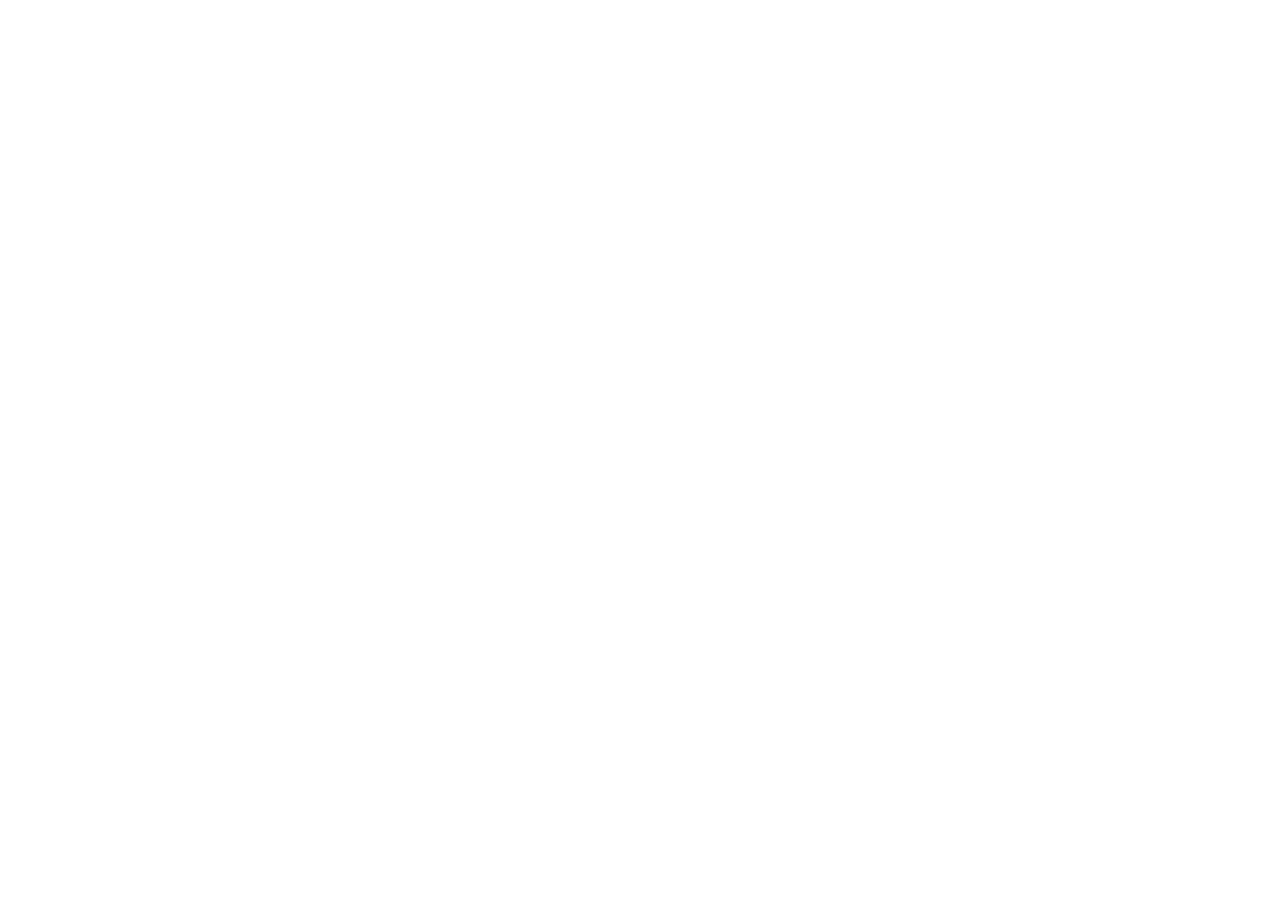
==== index.html @ b59be501 "first" ====
<!DOCTYPE html>
<html lang="en">
<head>
	<meta charset="UTF-8">
	<meta name="apple-mobile-web-app-capable" content="yes" />
	<meta name="apple-mobile-web-app-status-bar-style" content="black" />
	<meta name="format-detection" content="telephone=no, email=no" />
	<meta name="renderer" content="webkit">
	<meta http-equiv="X-UA-Compatible" content="IE=edge">
	<title></title>
	<link rel="stylesheet" href="../css/app.css">
</head>
<body>
	
	<script src="../js/flexible.js"></script>
    <script src="../js/jquery-2.1.4.min.js"></script>
</body>
</html>
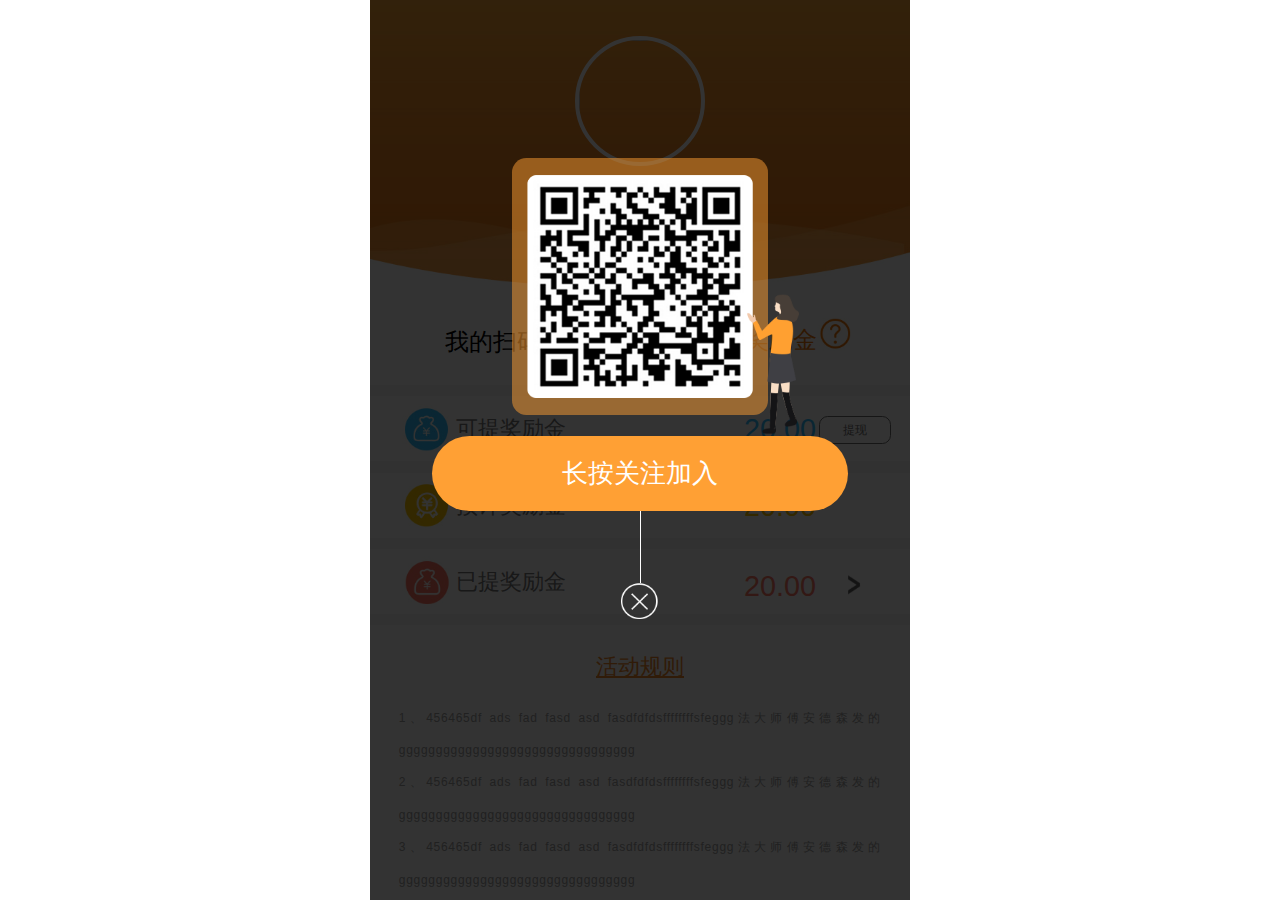
==== commit f7c44d93: "second" ====
--- a/index.html
+++ b/index.html
@@ -8,11 +8,203 @@
 	<meta name="renderer" content="webkit">
 	<meta http-equiv="X-UA-Compatible" content="IE=edge">
 	<title></title>
-	<link rel="stylesheet" href="../css/app.css">
+	<link rel="stylesheet" href="css/app.css">
+	<link rel="stylesheet" href="css/animate.min.css">
 </head>
 <body>
-	
-	<script src="../js/flexible.js"></script>
-    <script src="../js/jquery-2.1.4.min.js"></script>
+	<div class="w750">
+		<!-- 提现成功弹窗 -->
+		<div class="dialog alert hide">
+			<div class="d_box text-center">
+				<div class="d_title font45">
+					<span>提现成功</span>
+				</div>
+				<div class="d_msg font36">
+					提现金额：400.00元
+				</div>
+				<div class="d_close">
+					<span class="d_line"></span>
+					<span class="d_closebtn">
+						<img src="img/index/close.png" alt="">
+					</span>
+				</div>
+			</div>
+		</div>
+		<!-- 二维码弹窗 -->
+		<div class="dialog erweima hide">
+			<div class="d_people">
+				<div class="d_img">
+					<img src="img/index/erweima.png" alt="">
+					<img src="img/index/people.png" alt="" class="d_peo">
+				</div>
+				<div class="d_btn text-center">
+					<span class="font36">长按关注加入</span>
+				</div>
+				<div class="d_close">
+					<span class="d_line"></span>
+					<span class="d_closebtn">
+						<img src="img/index/close.png" alt="">
+					</span>
+				</div>
+			</div>
+		</div>
+		<!-- 奖励金提现规则弹窗 -->
+		<div class="dialog rules hide">
+			<div class="d_box text-center" style="margin-top: 1.733rem">
+				<div class="d_title font45">
+					<span>奖励金计算规则</span>
+				</div>
+				<div class="d_msg font36">
+					1.一户一码活动期间，用户扫设备上二维码关注“杭州电信”微信公众号，该用户在次月15日不取消关注，该员工即可2元奖励金； <br/>
+					2.每月15日结算上月奖励金（上月关注粉丝于结算日前取关不做计算）；<br/>
+					3.本月（自然月）奖励金结算与次月15日结算，结算后已结算的奖励金清零（第一个月于次月15日提取）。
+				</div>
+				<div class="d_close">
+					<span class="d_line"></span>
+					<span class="d_closebtn">
+						<img src="img/index/close.png" alt="">
+					</span>
+				</div>
+			</div>
+		</div>
+		<div class="i_box">
+			<div class="i_top">
+				<img class="i_ii" src="img/index/topbg.jpg" alt="">
+				<div class="i_topmsg text-center">
+					<div class="i_img headerimg">
+						<img src="https://timgsa.baidu.com/timg?image&quality=80&size=b9999_10000&sec=1535450649871&di=c827375d92d575afd272acf5c6f252e1&imgtype=0&src=http%3A%2F%2Fimg4.duitang.com%2Fuploads%2Fitem%2F201509%2F11%2F20150911224309_YX4ny.thumb.700_0.jpeg" alt="">
+					</div>
+					<div class="i_text">
+						<span class="font30">Kwin (网运部)</span>
+					</div>
+					<div class="i_text">
+						<span class="font20 i_color">1234567890</span>
+					</div>
+				</div>
+			</div>
+			<div class="i_content">
+				<div class="i_tab flexBox flex-center flexItem text-center font34">
+					<div class="i_borderR">我的扫码量</div>
+					<div class="i_activeColor">我的奖励金<img class="middle i_prosel i_relative" id="i_prosel" src="img/index/activePro.jpg" alt=""></div>
+
+				</div>
+				<div class="i_line"></div>
+				<div class="i_show">
+					<div class="i_showitem hide" >
+						<div class="i_item i_paddingTB">
+							<img src="img/index/my1.jpg" class="middle i_icon" alt="">
+							<span class="font30 i_span">本月扫码量</span>
+							<span class="right i_span i_top">
+								<span class="font40 color2">20</span>
+								<span class="i_cash"><img src="img/index/right.png"  alt=""></span>
+							</span>
+						</div>
+						<div class="i_line i_line2"></div>
+						<div class="i_item i_paddingTB">
+							<img src="img/index/my2.png" class="middle i_icon" alt="">
+							<span>累计扫码量</span>
+							<span class="right i_span i_top">
+								<span class="font40 color3">20</span>
+								<span class="i_cash"><img src="img/index/right.png" alt=""></span>
+							</span>
+						</div>
+						<div class="i_line"></div>
+					</div>
+					<div class="i_showitem">
+						<div class="i_item">
+							<img class="middle i_icon" src="img/index/cash1.jpg" alt="">
+							<span class="font30 i_span">可提奖励金</span>
+							<span class="right i_span i_top">
+								<span class="font40 color1">20.00</span>
+								<span class="i_cash i_borderP" id="i_cash">提现</span>
+							</span>
+						</div>
+						<div class="i_line"></div>
+						<div class="i_item">
+							<img class="middle i_icon" src="img/index/cash2.jpg" alt="">
+							<span class="font30 i_span">预计奖励金</span>
+							<span class="right i_span i_top">
+								<span class="font40 color2">20.00</span>
+								<span class="i_cash"></span>
+							</span>
+						</div>
+						<div class="i_line"></div>
+						<div class="i_item">
+							<img class="middle i_icon" src="img/index/cash3.jpg" alt="">
+							<span class="font30 i_span">已提奖励金</span>
+							<span class="right i_span i_top">
+								<span class="font40 color3">20.00</span>
+								<span class="i_cash"><img src="img/index/right.png" alt=""></span>
+							</span>
+						</div>
+						<div class="i_line"></div>
+					</div>
+				</div>
+			</div>
+			<div class="i_rules">
+				<div class="i_rulesT text-center">
+					<span class="font30">活动规则</span>
+				</div>
+				<div class="i_rulesText">
+					1、456465df ads fad fasd asd fasdfdfdsffffffffsfeggg法大师傅安德森发的gggggggggggggggggggggggggggggggg<br/>
+					2、456465df ads fad fasd asd fasdfdfdsffffffffsfeggg法大师傅安德森发的gggggggggggggggggggggggggggggggg<br/>
+					3、456465df ads fad fasd asd fasdfdfdsffffffffsfeggg法大师傅安德森发的gggggggggggggggggggggggggggggggg<br/>
+				</div>
+			</div>			
+		</div>
+		
+	</div>
+	<script src="js/flexible.js"></script>
+	<script src="js/jquery-2.1.4.min.js"></script>
+	<script src="js/animate.js"></script>
+    
+    <script>
+    	$(function(){
+    		//选项卡切换
+    		$('.i_tab').children().click(function(){
+    			var index = $(this).index();
+    			$(this).addClass('i_activeColor').siblings().removeClass('i_activeColor');
+    			if(index){
+    				$('.i_prosel').attr('src','img/index/activePro.jpg');
+    			}else{
+    				$('.i_prosel').attr('src','img/index/pro.jpg');
+    			}
+    			$('.i_showitem').eq(index).show().siblings().hide();
+    		})
+    		//提现弹窗
+    		function tipMsg(obj){
+    			var obj = obj;
+    			$('.alert').find('.d_title span').html(obj.title?obj.title:'温馨提示');
+				$('.alert').find('.d_msg').html(obj.msg?obj.msg:'您本月的奖励金将通过下月底工资直接发放，敬请留意！');
+				$('.alert').show().animateCss('bounceIn');
+    		}
+    		$('#i_cash').click(function(){
+    			//提现成功
+				// tipMsg({title: '提现成功',msg: '提现金额：400.00元'});
+				//温馨提示1
+				// tipMsg({title: '温馨提示',msg: '您本月的奖励金将通过下月底工资直接发放，敬请留意！'});
+				//温馨提示2
+				tipMsg({title: '温馨提示',msg: '亲~还没到提现的时间喔（每月15号后可提取上月的奖励金）'});
+    		})
+
+    		//二维码弹窗
+    		function showErweima(){
+    			$('.erweima').show().animateCss('bounceInDown');
+    		}
+    		showErweima();
+    		//奖励金规则弹窗
+    		$('.i_prosel').click(function(){
+    			$('.rules').show().animateCss('bounceIn');
+    		})
+    		//close关闭弹窗
+    		$('.d_closebtn').click(function(){
+    			var that = $(this);
+    			that.parent().parent().parent().animateCss('bounceOutUp',function(){
+    				that.parent().parent().parent().hide();
+    			})
+    		})
+
+    	})
+    </script>
 </body>
 </html>--- a/css/app.css
+++ b/css/app.css
@@ -0,0 +1,1781 @@
+@charset "UTF-8";
+/*! normalize.css v4.1.1 | MIT License | github.com/necolas/normalize.css */
+/**
+ * 1. Change the default font family in all browsers (opinionated).
+ * 2. Correct the line height in all browsers.
+ * 3. Prevent adjustments of font size after orientation changes in IE and iOS.
+ */
+html {
+  font-family: "Arial", "Microsoft Yahei", "SourceForge", "San Francisco";
+  /* 1 */
+  line-height: 1.2;
+  /* 2 */
+  -ms-text-size-adjust: 100%;
+  /* 3 */
+  -webkit-text-size-adjust: 100%;
+  /* 3 */
+}
+
+/**
+ * Remove the margin in all browsers (opinionated).
+ */
+body {
+  margin: 0;
+}
+
+/* HTML5 display definitions
+   ========================================================================== */
+/**
+ * Add the correct display in IE 9-.
+ * 1. Add the correct display in Edge, IE, and Firefox.
+ * 2. Add the correct display in IE.
+ */
+article,
+aside,
+details,
+figcaption,
+figure,
+footer,
+header,
+main,
+menu,
+nav,
+section,
+summary {
+  /* 1 */
+  display: block;
+}
+
+/**
+ * Add the correct display in IE 9-.
+ */
+audio,
+canvas,
+progress,
+video {
+  display: inline-block;
+}
+
+/**
+ * Add the correct display in iOS 4-7.
+ */
+audio:not([controls]) {
+  display: none;
+  height: 0;
+}
+
+/**
+ * Add the correct vertical alignment in Chrome, Firefox, and Opera.
+ */
+progress {
+  vertical-align: baseline;
+}
+
+/**
+ * Add the correct display in IE 10-.
+ * 1. Add the correct display in IE.
+ */
+template,
+[hidden] {
+  display: none;
+}
+
+/* Links
+   ========================================================================== */
+/**
+ * 1. Remove the gray background on active links in IE 10.
+ * 2. Remove gaps in links underline in iOS 8+ and Safari 8+.
+ */
+a {
+  background-color: transparent;
+  /* 1 */
+  -webkit-text-decoration-skip: objects;
+  /* 2 */
+  text-decoration: none;
+  display: block;
+  -webkit-tap-highlight-color: rgba(0, 0, 0, 0);
+  outline: none;
+  color: #333333;
+}
+
+/**
+ * Remove the outline on focused links when they are also active or hovered
+ * in all browsers (opinionated).
+ */
+a:active,
+a:hover {
+  outline-width: 0;
+}
+
+/* Text-level semantics
+   ========================================================================== */
+/**
+ * 1. Remove the bottom border in Firefox 39-.
+ * 2. Add the correct text decoration in Chrome, Edge, IE, Opera, and Safari.
+ */
+abbr[title] {
+  border-bottom: none;
+  /* 1 */
+  text-decoration: underline;
+  /* 2 */
+  text-decoration: underline dotted;
+  /* 2 */
+}
+
+/**
+ * Prevent the duplicate application of `bolder` by the next rule in Safari 6.
+ */
+b,
+strong {
+  font-weight: inherit;
+}
+
+/**
+ * Add the correct font weight in Chrome, Edge, and Safari.
+ */
+b,
+strong {
+  font-weight: bolder;
+}
+
+/**
+ * Add the correct font style in Android 4.3-.
+ */
+dfn {
+  font-style: italic;
+}
+
+/**
+ * Correct the font size and margin on `h1` elements within `section` and
+ * `article` contexts in Chrome, Firefox, and Safari.
+ */
+h1 {
+  font-size: 2em;
+  margin: 0.67em 0;
+}
+
+/**
+ * Add the correct background and color in IE 9-.
+ */
+mark {
+  background-color: #ff0;
+  color: #000;
+}
+
+/**
+ * Add the correct font size in all browsers.
+ */
+small {
+  font-size: 80%;
+}
+
+/**
+ * Prevent `sub` and `sup` elements from affecting the line height in
+ * all browsers.
+ */
+sub,
+sup {
+  font-size: 75%;
+  line-height: 0;
+  position: relative;
+  vertical-align: baseline;
+}
+
+sub {
+  bottom: -0.25em;
+}
+
+sup {
+  top: -0.5em;
+}
+
+/* Embedded content
+   ========================================================================== */
+/**
+ * Remove the border on images inside links in IE 10-.
+ */
+img {
+  border-style: none;
+}
+
+/**
+ * Hide the overflow in IE.
+ */
+svg:not(:root) {
+  overflow: hidden;
+}
+
+/* Grouping content
+   ========================================================================== */
+/**
+ * 1. Correct the inheritance and scaling of font size in all browsers.
+ * 2. Correct the odd `em` font sizing in all browsers.
+ */
+code,
+kbd,
+pre,
+samp {
+  font-family: monospace, monospace;
+  /* 1 */
+  font-size: 1em;
+  /* 2 */
+}
+
+/**
+ * Add the correct margin in IE 8.
+ */
+figure {
+  margin: 1em 40px;
+}
+
+/**
+ * 1. Add the correct box sizing in Firefox.
+ * 2. Show the overflow in Edge and IE.
+ */
+hr {
+  box-sizing: content-box;
+  /* 1 */
+  height: 0;
+  /* 1 */
+  overflow: visible;
+  /* 2 */
+}
+
+/* Forms
+   ========================================================================== */
+/**
+ * 1. Change font properties to `inherit` in all browsers (opinionated).
+ * 2. Remove the margin in Firefox and Safari.
+ */
+button,
+input,
+optgroup,
+select,
+textarea {
+  font: inherit;
+  /* 1 */
+  margin: 0;
+  /* 2 */
+}
+
+/**
+ * Restore the font weight unset by the previous rule.
+ */
+optgroup {
+  font-weight: bold;
+}
+
+/**
+ * Show the overflow in IE.
+ * 1. Show the overflow in Edge.
+ */
+button,
+input {
+  /* 1 */
+  overflow: visible;
+}
+
+/**
+ * Remove the inheritance of text transform in Edge, Firefox, and IE.
+ * 1. Remove the inheritance of text transform in Firefox.
+ */
+button,
+select {
+  /* 1 */
+  text-transform: none;
+}
+
+/**
+ * 1. Prevent a WebKit bug where (2) destroys native `audio` and `video`
+ *    controls in Android 4.
+ * 2. Correct the inability to style clickable types in iOS and Safari.
+ */
+button,
+html [type=button],
+[type=reset],
+[type=submit] {
+  -webkit-appearance: button;
+  /* 2 */
+}
+
+/**
+ * Remove the inner border and padding in Firefox.
+ */
+button::-moz-focus-inner,
+[type=button]::-moz-focus-inner,
+[type=reset]::-moz-focus-inner,
+[type=submit]::-moz-focus-inner {
+  border-style: none;
+  padding: 0;
+}
+
+/**
+ * Restore the focus styles unset by the previous rule.
+ */
+button:-moz-focusring,
+[type=button]:-moz-focusring,
+[type=reset]:-moz-focusring,
+[type=submit]:-moz-focusring {
+  outline: 1px dotted ButtonText;
+}
+
+/**
+ * Change the border, margin, and padding in all browsers (opinionated).
+ */
+fieldset {
+  border: 1px solid #c0c0c0;
+  margin: 0 2px;
+  padding: 0.35em 0.625em 0.75em;
+}
+
+/**
+ * 1. Correct the text wrapping in Edge and IE.
+ * 2. Correct the color inheritance from `fieldset` elements in IE.
+ * 3. Remove the padding so developers are not caught out when they zero out
+ *    `fieldset` elements in all browsers.
+ */
+legend {
+  box-sizing: border-box;
+  /* 1 */
+  color: inherit;
+  /* 2 */
+  display: table;
+  /* 1 */
+  max-width: 100%;
+  /* 1 */
+  padding: 0;
+  /* 3 */
+  white-space: normal;
+  /* 1 */
+}
+
+/**
+ * Remove the default vertical scrollbar in IE.
+ */
+textarea {
+  overflow: auto;
+}
+
+/**
+ * 1. Add the correct box sizing in IE 10-.
+ * 2. Remove the padding in IE 10-.
+ */
+[type=checkbox],
+[type=radio] {
+  box-sizing: border-box;
+  /* 1 */
+  padding: 0;
+  /* 2 */
+}
+
+/**
+ * Correct the cursor style of increment and decrement buttons in Chrome.
+ */
+[type=number]::-webkit-inner-spin-button,
+[type=number]::-webkit-outer-spin-button {
+  height: auto;
+}
+
+/**
+ * 1. Correct the odd appearance in Chrome and Safari.
+ * 2. Correct the outline style in Safari.
+ */
+[type=search] {
+  -webkit-appearance: textfield;
+  /* 1 */
+  outline-offset: -2px;
+  /* 2 */
+}
+
+/**
+ * Remove the inner padding and cancel buttons in Chrome and Safari on OS X.
+ */
+[type=search]::-webkit-search-cancel-button,
+[type=search]::-webkit-search-decoration {
+  -webkit-appearance: none;
+}
+
+/**
+ * Correct the text style of placeholders in Chrome, Edge, and Safari.
+ */
+::-webkit-input-placeholder {
+  color: inherit;
+  opacity: 0.54;
+}
+
+/**
+ * 1. Correct the inability to style clickable types in iOS and Safari.
+ * 2. Change font properties to `inherit` in Safari.
+ */
+::-webkit-file-upload-button {
+  -webkit-appearance: button;
+  /* 1 */
+  font: inherit;
+  /* 2 */
+}
+
+* {
+  padding: 0;
+  margin: 0;
+  box-sizing: border-box;
+}
+
+input, textarea:focus {
+  outline: none;
+}
+
+ol,
+ul {
+  margin: 0;
+  list-style: none;
+  padding: 0;
+}
+
+html {
+  height: 100%;
+}
+
+.wrap,
+body {
+  height: 100%;
+}
+
+div,
+span,
+a,
+header {
+  -webkit-tap-highlight-color: rgba(255, 255, 255, 0);
+}
+
+.clearfix {
+  *zoom: 1;
+}
+
+.clearfix:after,
+.clearfix:before {
+  display: table;
+  line-height: 0;
+  content: "";
+}
+
+.clearfix:after {
+  clear: both;
+}
+
+.fl,
+.left {
+  float: left;
+}
+
+.fr,
+.right {
+  float: right;
+}
+
+.middle {
+  vertical-align: middle;
+}
+
+.display-block {
+  display: block;
+}
+
+.display-inline {
+  display: inline-block;
+}
+
+.position-relative {
+  position: relative;
+}
+
+.position-absolute {
+  position: absolute;
+}
+
+.pos-bottom {
+  position: absolute;
+  bottom: 0;
+}
+
+i {
+  display: inline-block;
+  font-style: normal;
+}
+
+p {
+  line-height: 1;
+}
+
+a {
+  display: inline-block;
+}
+
+.flexBox {
+  display: box;
+  /*（伸缩盒最老版本）*/
+  display: -webkit-box;
+  /* iOS 6-, Safari 3.1-6 */
+  display: -webkit-flex;
+  /* Chrome */
+  display: -moz-box;
+  /* Firefox 19 */
+  display: -ms-flexbox;
+  display: flexbox;
+  display: flex;
+  width: 100%;
+}
+
+.flex-center {
+  -webkit-align-items: center;
+  align-items: center;
+  -webkit-justify-content: center;
+  justify-content: center;
+}
+
+.flexItem {
+  -webkit-box: auto;
+  -webkit-flex: auto;
+  -ms-flexbox: auto;
+  flex: auto;
+}
+
+.text-left {
+  text-align: left;
+}
+
+.text-center {
+  text-align: center;
+}
+
+.text-right {
+  text-align: right;
+}
+
+.font-bold {
+  font-weight: bold;
+}
+
+.textOverflow {
+  width: 100%;
+  display: -webkit-box;
+  -webkit-line-clamp: 1;
+  -webkit-box-orient: vertical;
+}
+
+.hide {
+  display: none;
+}
+
+.cm_hide,
+.hidden {
+  display: none !important;
+}
+
+#wrapper {
+  overflow-y: auto;
+  -webkit-overflow-scrolling: touch;
+  position: relative;
+}
+
+.absPage {
+  -webkit-background-size: 100% 100%;
+  background-size: 100% 100%;
+  position: absolute !important;
+  width: 100%;
+  min-height: 100%;
+  z-index: 10;
+}
+
+.moveIn {
+  -webkit-animation: bounceInDown 0.8s forwards 0s;
+  animation: bounceInDown 0.8s forwards 0s;
+}
+
+@-webkit-keyframes bounceInDown {
+  0%, 100%, 60%, 75%, 90% {
+    -webkit-transition-timing-function: cubic-bezier(0.215, 0.61, 0.355, 1);
+    transition-timing-function: cubic-bezier(0.215, 0.61, 0.355, 1);
+  }
+  0% {
+    opacity: 0;
+    -webkit-transform: translate3d(0, -3000px, 0);
+    transform: translate3d(0, -3000px, 0);
+  }
+  60% {
+    opacity: 1;
+    -webkit-transform: translate3d(0, 25px, 0);
+    transform: translate3d(0, 25px, 0);
+  }
+  75% {
+    -webkit-transform: translate3d(0, -10px, 0);
+    transform: translate3d(0, -10px, 0);
+  }
+  90% {
+    -webkit-transform: translate3d(0, 5px, 0);
+    transform: translate3d(0, 5px, 0);
+  }
+  100% {
+    -webkit-transform: none;
+    transform: none;
+  }
+}
+@keyframes bounceInDown {
+  0%, 100%, 60%, 75%, 90% {
+    -webkit-transition-timing-function: cubic-bezier(0.215, 0.61, 0.355, 1);
+    transition-timing-function: cubic-bezier(0.215, 0.61, 0.355, 1);
+  }
+  0% {
+    opacity: 0;
+    -webkit-transform: translate3d(0, -3000px, 0);
+    -ms-transform: translate3d(0, -3000px, 0);
+    transform: translate3d(0, -3000px, 0);
+  }
+  60% {
+    opacity: 1;
+    -webkit-transform: translate3d(0, 25px, 0);
+    -ms-transform: translate3d(0, 25px, 0);
+    transform: translate3d(0, 25px, 0);
+  }
+  75% {
+    -webkit-transform: translate3d(0, -10px, 0);
+    -ms-transform: translate3d(0, -10px, 0);
+    transform: translate3d(0, -10px, 0);
+  }
+  90% {
+    -webkit-transform: translate3d(0, 5px, 0);
+    -ms-transform: translate3d(0, 5px, 0);
+    transform: translate3d(0, 5px, 0);
+  }
+  100% {
+    -webkit-transform: none;
+    -ms-transform: none;
+    transform: none;
+  }
+}
+.bounceInDown {
+  -webkit-animation-name: bounceInDown;
+  animation-name: bounceInDown;
+}
+
+.moveOut {
+  -webkit-animation: bounceOutUp 0.6s forwards;
+  animation: bounceOutUp 0.6s forwards;
+}
+
+@-webkit-keyframes bounceOutUp {
+  0% {
+    opacity: 1;
+    -webkit-transform: translate3d(0, 0, 0);
+    transform: translate3d(0, 0, 0);
+  }
+  20% {
+    -webkit-transform: translate3d(0, -10px, 0);
+    transform: translate3d(0, -10px, 0);
+  }
+  40%, 45% {
+    opacity: 1;
+    -webkit-transform: translate3d(0, 20px, 0);
+    transform: translate3d(0, 20px, 0);
+  }
+  100% {
+    opacity: 0;
+    -webkit-transform: translate3d(0, -3000px, 0);
+    transform: translate3d(0, -3000px, 0);
+  }
+}
+@keyframes bounceOutUp {
+  0% {
+    opacity: 1;
+    -webkit-transform: translate3d(0, 0, 0);
+    transform: translate3d(0, 0, 0);
+  }
+  20% {
+    -webkit-transform: translate3d(0, -10px, 0);
+    transform: translate3d(0, -10px, 0);
+  }
+  40%, 45% {
+    opacity: 1;
+    -webkit-transform: translate3d(0, 20px, 0);
+    transform: translate3d(0, 20px, 0);
+  }
+  100% {
+    opacity: 0;
+    -webkit-transform: translate3d(0, -3000px, 0);
+    transform: translate3d(0, -3000px, 0);
+  }
+}
+.bounceOutUp {
+  -webkit-animation-name: bounceOutUp;
+  animation-name: bounceOutUp;
+}
+
+.font02 {
+  font-size: 0.0266666667rem;
+}
+
+.font03 {
+  font-size: 0.04rem;
+}
+
+.font04 {
+  font-size: 0.0533333333rem;
+}
+
+.font05 {
+  font-size: 0.0666666667rem;
+}
+
+.font06 {
+  font-size: 0.08rem;
+}
+
+.font07 {
+  font-size: 0.0933333333rem;
+}
+
+.font08 {
+  font-size: 0.1066666667rem;
+}
+
+.font09 {
+  font-size: 0.12rem;
+}
+
+.font10 {
+  font-size: 0.1333333333rem;
+}
+
+.font11 {
+  font-size: 0.1466666667rem;
+}
+
+.font12 {
+  font-size: 0.16rem;
+}
+
+.font13 {
+  font-size: 0.1733333333rem;
+}
+
+.font14 {
+  font-size: 0.1866666667rem;
+}
+
+.font15 {
+  font-size: 0.2rem;
+}
+
+.font16 {
+  font-size: 0.2133333333rem;
+}
+
+.font17 {
+  font-size: 0.2266666667rem;
+}
+
+.font18 {
+  font-size: 0.24rem;
+}
+
+.font19 {
+  font-size: 0.2533333333rem;
+}
+
+.font20 {
+  font-size: 0.2666666667rem;
+}
+
+.font21 {
+  font-size: 0.28rem;
+}
+
+.font22 {
+  font-size: 0.2933333333rem;
+}
+
+.font23 {
+  font-size: 0.3066666667rem;
+}
+
+.font24 {
+  font-size: 0.32rem;
+}
+
+.font25 {
+  font-size: 0.3333333333rem;
+}
+
+.font26 {
+  font-size: 0.3466666667rem;
+}
+
+.font27 {
+  font-size: 0.36rem;
+}
+
+.font28 {
+  font-size: 0.3733333333rem;
+}
+
+.font29 {
+  font-size: 0.3866666667rem;
+}
+
+.font30 {
+  font-size: 0.4rem;
+}
+
+.font31 {
+  font-size: 0.4133333333rem;
+}
+
+.font32 {
+  font-size: 0.4266666667rem;
+}
+
+.font33 {
+  font-size: 0.44rem;
+}
+
+.font34 {
+  font-size: 0.4533333333rem;
+}
+
+.font35 {
+  font-size: 0.4666666667rem;
+}
+
+.font36 {
+  font-size: 0.48rem;
+}
+
+.font37 {
+  font-size: 0.4933333333rem;
+}
+
+.font38 {
+  font-size: 0.5066666667rem;
+}
+
+.font39 {
+  font-size: 0.52rem;
+}
+
+.font40 {
+  font-size: 0.5333333333rem;
+}
+
+.font41 {
+  font-size: 0.5466666667rem;
+}
+
+.font42 {
+  font-size: 0.56rem;
+}
+
+.font43 {
+  font-size: 0.5733333333rem;
+}
+
+.font44 {
+  font-size: 0.5866666667rem;
+}
+
+.font45 {
+  font-size: 0.6rem;
+}
+
+.font46 {
+  font-size: 0.6133333333rem;
+}
+
+.font47 {
+  font-size: 0.6266666667rem;
+}
+
+.font48 {
+  font-size: 0.64rem;
+}
+
+.font49 {
+  font-size: 0.6533333333rem;
+}
+
+.font50 {
+  font-size: 0.6666666667rem;
+}
+
+.font52 {
+  font-size: 0.6933333333rem;
+}
+
+.font54 {
+  font-size: 0.72rem;
+}
+
+.font56 {
+  font-size: 0.7466666667rem;
+}
+
+.font58 {
+  font-size: 0.7733333333rem;
+}
+
+.font60 {
+  font-size: 0.8rem;
+}
+
+.font62 {
+  font-size: 0.8266666667rem;
+}
+
+.font64 {
+  font-size: 0.8533333333rem;
+}
+
+.font66 {
+  font-size: 0.88rem;
+}
+
+.font68 {
+  font-size: 0.9066666667rem;
+}
+
+.font70 {
+  font-size: 0.9333333333rem;
+}
+
+.font72 {
+  font-size: 0.96rem;
+}
+
+.font74 {
+  font-size: 0.9866666667rem;
+}
+
+.font75 {
+  font-size: 1rem;
+}
+
+.font76 {
+  font-size: 1.0133333333rem;
+}
+
+.font78 {
+  font-size: 1.04rem;
+}
+
+.font80 {
+  font-size: 1.0666666667rem;
+}
+
+.font82 {
+  font-size: 1.0933333333rem;
+}
+
+.font84 {
+  font-size: 1.12rem;
+}
+
+.font86 {
+  font-size: 1.1466666667rem;
+}
+
+.font87 {
+  font-size: 1.16rem;
+}
+
+.font88 {
+  font-size: 1.1733333333rem;
+}
+
+.font89 {
+  font-size: 1.1866666667rem;
+}
+
+.font90 {
+  font-size: 1.2rem;
+}
+
+.pageSlider {
+  background: rgba(0, 0, 0, 0.9);
+  -webkit-transform: translate3d(0, -3000px, 0);
+  transform: translate3d(0, -3000px, 0);
+  position: fixed;
+  width: 100%;
+  height: 100%;
+  z-index: 999;
+  top: 0;
+  left: 0;
+}
+
+body {
+  user-select: none;
+  -moz-user-select: none;
+  -webkit-user-select: none;
+  -ms-user-select: none;
+  -webkit-tap-highlight-color: transparent;
+  tap-highlight-color: transparent;
+}
+
+.vcenter-child {
+  position: absolute;
+  top: 0;
+  right: 0;
+  bottom: 0;
+  left: 0;
+  width: 100%;
+  margin: auto;
+  display: table;
+}
+
+.vCenter {
+  position: absolute;
+  top: 50%;
+  left: 50%;
+  -webkit-transform: translate(-50%, -50%);
+  transform: translateX(-50%, -50%);
+}
+
+.vBox {
+  position: absolute;
+  top: 50%;
+  -webkit-transform: translateY(-50%);
+  transform: translateY(-50%);
+}
+
+.hBox {
+  position: absolute;
+  left: 50%;
+  -webkit-transform: translateX(-50%);
+  transform: translateX(-50%);
+}
+
+.input-css {
+  border: none;
+  box-sizing: border-box;
+  background-color: transparent;
+  display: -webkit-box;
+  -webkit-box-pack: center;
+  -webkit-box-align: center;
+  outline: none;
+}
+
+.w750 {
+  position: absolute;
+  top: 0;
+  left: 50%;
+  width: 100%;
+  height: 100%;
+  max-width: 10rem;
+  -webkit-transform: translateX(-50%);
+  transform: translateX(-50%);
+}
+
+@-webkit-keyframes opacity_mov {
+  0% {
+    opacity: 0.5;
+  }
+  50% {
+    opacity: 1;
+  }
+  100% {
+    opacity: 0.5;
+  }
+}
+@keyframes opacity_mov {
+  0% {
+    opacity: 0.5;
+  }
+  50% {
+    opacity: 1;
+  }
+  100% {
+    opacity: 0.5;
+  }
+}
+.headerimg img {
+  width: 2.4rem;
+  height: 2.4rem;
+  border-radius: 100%;
+  border: 0.08rem solid #fff;
+}
+
+.dialog {
+  position: fixed;
+  left: 0;
+  top: 0;
+  width: 100%;
+  min-height: 100%;
+  background-color: rgba(0, 0, 0, 0.8);
+  z-index: 50;
+}
+.dialog .d_box {
+  position: relative;
+  width: 7.3333333333rem;
+  margin: 3.8666666667rem auto 0;
+  color: #fff;
+  border-radius: 0.2666666667rem;
+  padding: 0.8rem 0.4rem;
+  background-image: -webkit-linear-gradient(17deg, #EA7816 0%, #FAA83C 99%);
+  background-image: linear-gradient(17deg, #EA7816 0%, #FAA83C 99%);
+}
+.dialog .d_box .d_title {
+  padding-bottom: 0.5333333333rem;
+}
+.dialog .d_box .d_msg {
+  line-height: 0.7333333333rem;
+}
+.dialog .d_box .d_close .d_line {
+  display: inline-block;
+  position: absolute;
+  left: 50%;
+  bottom: -1.3333333333rem;
+  border-left: 0.0133333333rem solid #fff;
+  height: 1.3333333333rem;
+}
+.dialog .d_box .d_close .d_closebtn img {
+  width: 0.8rem;
+  height: 0.8rem;
+  position: absolute;
+  left: 50%;
+  bottom: -2.0666666667rem;
+  margin-left: -0.4rem;
+}
+.dialog .d_people {
+  position: relative;
+}
+.dialog .d_people .d_img {
+  width: 4.7466666667rem;
+  height: 4.7466666667rem;
+  border-radius: 0.2666666667rem;
+  padding-left: 0.2666666667rem;
+  margin: 2.9333333333rem auto 0;
+  position: relative;
+  background-color: rgba(255, 160, 52, 0.5);
+}
+.dialog .d_people .d_img img {
+  width: 4.2666666667rem;
+  height: 4.2666666667rem;
+  border-radius: 0.2666666667rem;
+  margin: 0.2666666667rem auto;
+}
+.dialog .d_people .d_img img.d_peo {
+  width: 1.1333333333rem;
+  height: 2.6666666667rem;
+  position: absolute;
+  bottom: -0.64rem;
+  right: -0.6666666667rem;
+}
+.dialog .d_people .d_btn {
+  margin-top: 0.4rem;
+}
+.dialog .d_people .d_btn span {
+  display: inline-block;
+  background-color: #FFA034;
+  border-radius: 1.28rem;
+  padding: 0.4rem 2.4rem;
+  color: #fff;
+}
+.dialog .d_people .d_close .d_line {
+  display: inline-block;
+  position: absolute;
+  left: 50%;
+  bottom: -1.3333333333rem;
+  border-left: 0.0133333333rem solid #fff;
+  height: 1.3333333333rem;
+}
+.dialog .d_people .d_close .d_closebtn img {
+  width: 0.8rem;
+  height: 0.8rem;
+  position: absolute;
+  left: 50%;
+  bottom: -2.0666666667rem;
+  margin-left: -0.4rem;
+}
+
+.pad0A {
+  padding: pxToRem(5) !important;
+}
+
+.pad5A {
+  padding: pxToRem(5) !important;
+}
+
+.pad10A {
+  padding: pxToRem(10) !important;
+}
+
+.pad15A {
+  padding: pxToRem(15) !important;
+}
+
+.pad20A {
+  padding: pxToRem(20) !important;
+}
+
+.pad25A {
+  padding: pxToRem(25) !important;
+}
+
+.pad30A {
+  padding: pxToRem(30) !important;
+}
+
+.pad0L {
+  padding-left: 0;
+}
+
+.pad0T {
+  padding-top: 0;
+}
+
+.pad0R {
+  padding-right: 0;
+}
+
+.pad0B {
+  padding-bottom: 0;
+}
+
+.pad5L {
+  padding-left: pxToRem(5) !important;
+}
+
+.pad5T {
+  padding-top: pxToRem(5) !important;
+}
+
+.pad5R {
+  padding-right: pxToRem(5) !important;
+}
+
+.pad5B {
+  padding-bottom: pxToRem(5) !important;
+}
+
+.pad10L {
+  padding-left: pxToRem(10) !important;
+}
+
+.pad10T {
+  padding-top: pxToRem(10) !important;
+}
+
+.pad10R {
+  padding-right: pxToRem(10) !important;
+}
+
+.pad10B {
+  padding-bottom: pxToRem(10) !important;
+}
+
+.pad15L {
+  padding-left: pxToRem(15) !important;
+}
+
+.pad15T {
+  padding-top: pxToRem(15) !important;
+}
+
+.pad15R {
+  padding-right: pxToRem(15) !important;
+}
+
+.pad15B {
+  padding-bottom: pxToRem(15) !important;
+}
+
+.pad20L {
+  padding-left: pxToRem(20) !important;
+}
+
+.pad20T {
+  padding-top: pxToRem(20) !important;
+}
+
+.pad20R {
+  padding-right: pxToRem(20) !important;
+}
+
+.pad20B {
+  padding-bottom: pxToRem(20) !important;
+}
+
+.pad25L {
+  padding-left: pxToRem(25) !important;
+}
+
+.pad25T {
+  padding-top: pxToRem(25) !important;
+}
+
+.pad25R {
+  padding-right: pxToRem(25) !important;
+}
+
+.pad25B {
+  padding-bottom: pxToRem(25) !important;
+}
+
+.pad30L {
+  padding-left: pxToRem(30) !important;
+}
+
+.pad30T {
+  padding-top: pxToRem(30) !important;
+}
+
+.pad30R {
+  padding-right: pxToRem(30) !important;
+}
+
+.pad30B {
+  padding-bottom: pxToRem(30) !important;
+}
+
+.mrg0A {
+  margin: pxToRem(5) !important;
+}
+
+.mrg5A {
+  margin: pxToRem(5) !important;
+}
+
+.mrg10A {
+  margin: pxToRem(10) !important;
+}
+
+.mrg15A {
+  margin: pxToRem(15) !important;
+}
+
+.mrg20A {
+  margin: pxToRem(20) !important;
+}
+
+.mrg25A {
+  margin: pxToRem(25) !important;
+}
+
+.mrg30A {
+  margin: pxToRem(30) !important;
+}
+
+.mrg0L {
+  margin-left: 0;
+}
+
+.mrg0T {
+  margin-top: 0 !important;
+}
+
+.mrg0R {
+  margin-right: 0;
+}
+
+.mrg0B {
+  margin-bottom: 0;
+}
+
+.mrg5L {
+  margin-left: pxToRem(5) !important;
+}
+
+.mrg5T {
+  margin-top: pxToRem(5) !important;
+}
+
+.mrg5R {
+  margin-right: pxToRem(5) !important;
+}
+
+.mrg5B {
+  margin-bottom: pxToRem(5) !important;
+}
+
+.mrg10L {
+  margin-left: pxToRem(10) !important;
+}
+
+.mrg10T {
+  margin-top: pxToRem(10) !important;
+}
+
+.mrg10R {
+  margin-right: pxToRem(10) !important;
+}
+
+.mrg10B {
+  margin-bottom: pxToRem(10) !important;
+}
+
+.mrg15L {
+  margin-left: pxToRem(15) !important;
+}
+
+.mrg15T {
+  margin-top: pxToRem(15) !important;
+}
+
+.mrg15R {
+  margin-right: pxToRem(15) !important;
+}
+
+.mrg15B {
+  margin-bottom: pxToRem(15) !important;
+}
+
+.mrg20L {
+  margin-left: pxToRem(20) !important;
+}
+
+.mrg20T {
+  margin-top: pxToRem(20) !important;
+}
+
+.mrg20R {
+  margin-right: pxToRem(20) !important;
+}
+
+.mrg20B {
+  margin-bottom: pxToRem(20) !important;
+}
+
+.mrg25L {
+  margin-left: pxToRem(25) !important;
+}
+
+.mrg25T {
+  margin-top: pxToRem(25) !important;
+}
+
+.mrg25R {
+  margin-right: pxToRem(25) !important;
+}
+
+.mrg25B {
+  margin-bottom: pxToRem(25) !important;
+}
+
+.mrg30L {
+  margin-left: pxToRem(30) !important;
+}
+
+.mrg30T {
+  margin-top: pxToRem(30) !important;
+}
+
+.mrg30R {
+  margin-right: pxToRem(30) !important;
+}
+
+.mrg30B {
+  margin-bottom: pxToRem(30) !important;
+}
+
+.tableBox {
+  display: table;
+}
+
+.tableCell {
+  display: table-cell;
+}
+
+.i_box .i_top .i_ii {
+  width: 10rem;
+}
+.i_box .i_topmsg {
+  position: absolute;
+  left: 0;
+  top: 0;
+  width: 100%;
+  color: #fff;
+}
+.i_box .i_topmsg .i_img {
+  margin-top: 0.6666666667rem;
+}
+.i_box .i_topmsg .i_text {
+  margin-top: 0.2666666667rem;
+}
+.i_box .i_topmsg .i_color {
+  color: #FCE4CE;
+}
+.i_box .i_content .i_tab div {
+  width: 50%;
+  padding: 0.4666666667rem 0;
+}
+.i_box .i_content .i_borderR {
+  border-right: 0.0266666667rem solid #eee;
+}
+.i_box .i_content .i_relative {
+  position: relative;
+  top: -0.1066666667rem;
+}
+.i_box .i_content .i_activeColor {
+  color: #EE780A;
+}
+.i_box .i_content .i_line {
+  width: 100%;
+  height: 0.2133333333rem;
+  background-color: #F2F2F2;
+}
+.i_box .i_content .i_line2 {
+  height: 0.1066666667rem;
+}
+.i_box .i_content .i_prosel {
+  width: 0.6666666667rem;
+  height: 0.6666666667rem;
+}
+.i_box .i_content .i_show .i_showitem .i_item {
+  padding: 0.1333333333rem 0.1333333333rem 0.1333333333rem 0.6rem;
+  color: #787878;
+}
+.i_box .i_content .i_show .i_showitem .i_item .img {
+  width: 0.9333333333rem;
+  height: 0.9333333333rem;
+}
+.i_box .i_content .i_show .i_showitem .i_item .i_span {
+  position: relative;
+  top: 0.08rem;
+}
+.i_box .i_content .i_show .i_showitem .i_item .i_span.i_top {
+  top: 0.16rem;
+}
+.i_box .i_content .i_show .i_showitem .i_item.i_paddingTB {
+  padding: 0.4666666667rem 0.1333333333rem 0.4666666667rem 0.6rem;
+}
+.i_box .i_content .i_show .i_showitem .i_item .i_icon {
+  width: 0.9333333333rem;
+  height: 0.9333333333rem;
+}
+.i_box .i_content .i_show .i_showitem .color1 {
+  color: #34BEFD;
+}
+.i_box .i_content .i_show .i_showitem .color2 {
+  color: #FDC502;
+}
+.i_box .i_content .i_show .i_showitem .color3 {
+  color: #FE7866;
+}
+.i_box .i_content .i_show .i_showitem .i_cash {
+  display: inline-block;
+  width: 1.3333333333rem;
+  color: red;
+  text-align: center;
+  padding: 0.1066666667rem 0rem;
+  margin-right: 0.2133333333rem;
+}
+.i_box .i_content .i_show .i_showitem .i_cash img {
+  width: 0.4666666667rem;
+}
+.i_box .i_content .i_show .i_showitem .i_borderP {
+  border: 0.0133333333rem solid #717171;
+  border-radius: 0.16rem;
+  color: #717171;
+  position: relative;
+  top: -0.1066666667rem;
+}
+.i_box .i_rules .i_rulesT {
+  color: #F0892C;
+  padding: 0.5333333333rem 0 0.4rem;
+}
+.i_box .i_rules .i_rulesT span {
+  text-decoration: underline;
+}
+.i_box .i_rules .i_rulesText {
+  padding: 0 0.5333333333rem;
+  text-align: justify;
+  color: #A3A3A3;
+  line-height: 0.6rem;
+  letter-spacing: 0.0133333333rem;
+}
+
+.c_box .c_item {
+  padding: 0.4666666667rem 0.3333333333rem 0.3333333333rem;
+  border-bottom: 0.0133333333rem solid #F2F2F2;
+}
+.c_box .c_color {
+  display: inline-block;
+  color: #BCBCBC;
+  margin-top: 0.08rem;
+}
+.c_box .c_color2 {
+  color: #F0892C;
+  position: relative;
+  top: -0.2933333333rem;
+}
+
+.m_box {
+  background-image: url("../img/mymsg/bg.png");
+  background-size: 100% 100%;
+  background-repeat: no-repeat;
+}
+.m_box .m_msg {
+  width: 8.5333333333rem;
+  margin: 3.8rem auto 0;
+  background-color: #fff;
+  border-radius: 0.2666666667rem;
+  box-shadow: 0 0 0.4rem #E86612;
+  padding: 1.1333333333rem 0.6666666667rem 1.7333333333rem;
+  position: relative;
+}
+.m_box .m_msg .m_img {
+  position: absolute;
+  left: 50%;
+  top: -1.6rem;
+  transform: translateX(-50%);
+  -webkit-transform: translateX(-50%);
+}
+.m_box .m_msg .m_name {
+  font-weight: bold;
+}
+.m_box .m_msg .m_tipmsg {
+  color: #ACACAC;
+  margin: 0.24rem 0;
+}
+.m_box .m_msg .m_form .m_formitem {
+  padding: 0.5333333333rem 0.16rem 0.1333333333rem;
+  border-bottom: 0.0533333333rem solid #F2F2F2;
+}
+.m_box .m_msg .m_form .m_color {
+  color: #F29B4D;
+}
+
+.l_box {
+  background-image: url("../img/login/bg.png");
+  background-repeat: no-repeat;
+}
+.l_box .l_msg {
+  color: #fff;
+}
+.l_box .l_head {
+  margin-top: 0.9333333333rem;
+}
+.l_box .l_name {
+  line-height: 0.6666666667rem;
+}
+.l_box .l_height {
+  line-height: 0.9333333333rem;
+}
+.l_box .l_form {
+  width: 8.6666666667rem;
+  margin: 0 auto;
+  padding: 1.3333333333rem 0.5333333333rem 1.6rem;
+  background-color: #fff;
+  border-radius: 0.2666666667rem;
+  box-shadow: 0px 0px 0.2666666667rem #FFCC9C;
+  margin-top: 0.8rem;
+}
+.l_box .l_form input {
+  border: none;
+  background-color: #F2F2F2;
+}
+.l_box .l_form input::-webkit-input-placeholder {
+  /* WebKit, Blink, Edge */
+  color: #bbbbbb;
+}
+.l_box .l_form input:-moz-placeholder {
+  /* Mozilla Firefox 4 to 18 */
+  color: #bbbbbb;
+}
+.l_box .l_form input::-moz-placeholder {
+  /* Mozilla Firefox 19+ */
+  color: #bbbbbb;
+}
+.l_box .l_form input:-ms-input-placeholder {
+  /* Internet Explorer 10-11 */
+  color: #bbbbbb;
+}
+.l_box .l_form .l_ppaddingB {
+  margin-bottom: 0.8rem;
+}
+.l_box .l_form .l_check {
+  width: 60%;
+  height: 0.72rem;
+  line-height: 0.72rem;
+  border-left: 0.0533333333rem solid #FFA034;
+  padding-left: 0.3333333333rem;
+  position: relative;
+  top: 0.3066666667rem;
+  color: #FFA034;
+}
+.l_box .l_form .l_WH {
+  width: 100%;
+  height: 1.3333333333rem;
+  line-height: 1.3333333333rem;
+  border-radius: 1.3333333333rem;
+}
+.l_box .l_form .l_input {
+  background-color: #F2F2F2;
+  padding: 0 0.6666666667rem;
+}
+.l_box .l_form .l_btn {
+  color: #fff;
+  border: none;
+  background-color: #FFA034;
+}
+
+.f_box .f_tabs {
+  border-bottom: 0.0533333333rem solid #ddd;
+}
+.f_box .f_tabs .f_tabitem {
+  width: 50%;
+  margin: 0.3333333333rem 0;
+}
+.f_box .f_tabs .f_tabitem div img {
+  width: 0.9333333333rem;
+  height: 0.9333333333rem;
+}
+.f_box .f_tabs .f_tabitem .color1 {
+  color: #b6b6b6;
+}
+.f_box .f_tabs .f_tabitem .active {
+  color: #ee7a0e;
+}
+.f_box .f_tabs .f_tabitem.f_borderR {
+  border-right: 0.0133333333rem solid #ddd;
+}
+.f_box .f_line {
+  width: 100%;
+  height: 0.4666666667rem;
+  background-color: #EDEDEB;
+}
+.f_box .f_show {
+  padding: 0.4rem;
+  position: relative;
+}
+.f_box .f_show .f_angular {
+  position: absolute;
+  left: 25%;
+  top: -0.6666666667rem;
+  margin-left: -0.2rem;
+  width: 0;
+  height: 0;
+  border-bottom: 0.4rem solid #fff;
+  border-right: 0.2933333333rem solid transparent;
+  border-top: 0.4rem solid transparent;
+  border-left: 0.2933333333rem solid transparent;
+}
+.f_box .f_show .f_showitem .f_item {
+  padding: 0.4rem 0.2rem 0.4666666667rem;
+  border-bottom: 0.0266666667rem solid #eee;
+}
+.f_box .f_show .f_showitem .f_item .f_img {
+  margin-right: 0.2666666667rem;
+}
+.f_box .f_show .f_showitem .f_item .f_img img {
+  width: 1rem;
+  height: ren(75);
+  border-radius: 100%;
+}
+.f_box .f_show .f_showitem .f_item .f_name {
+  color: #3C3C3C;
+  font-weight: 600;
+  line-height: 0.6rem;
+}
+.f_box .f_show .f_showitem .f_item .f_timecolor {
+  color: #B2B2B2;
+}
+
+/*# sourceMappingURL=app.css.map */
